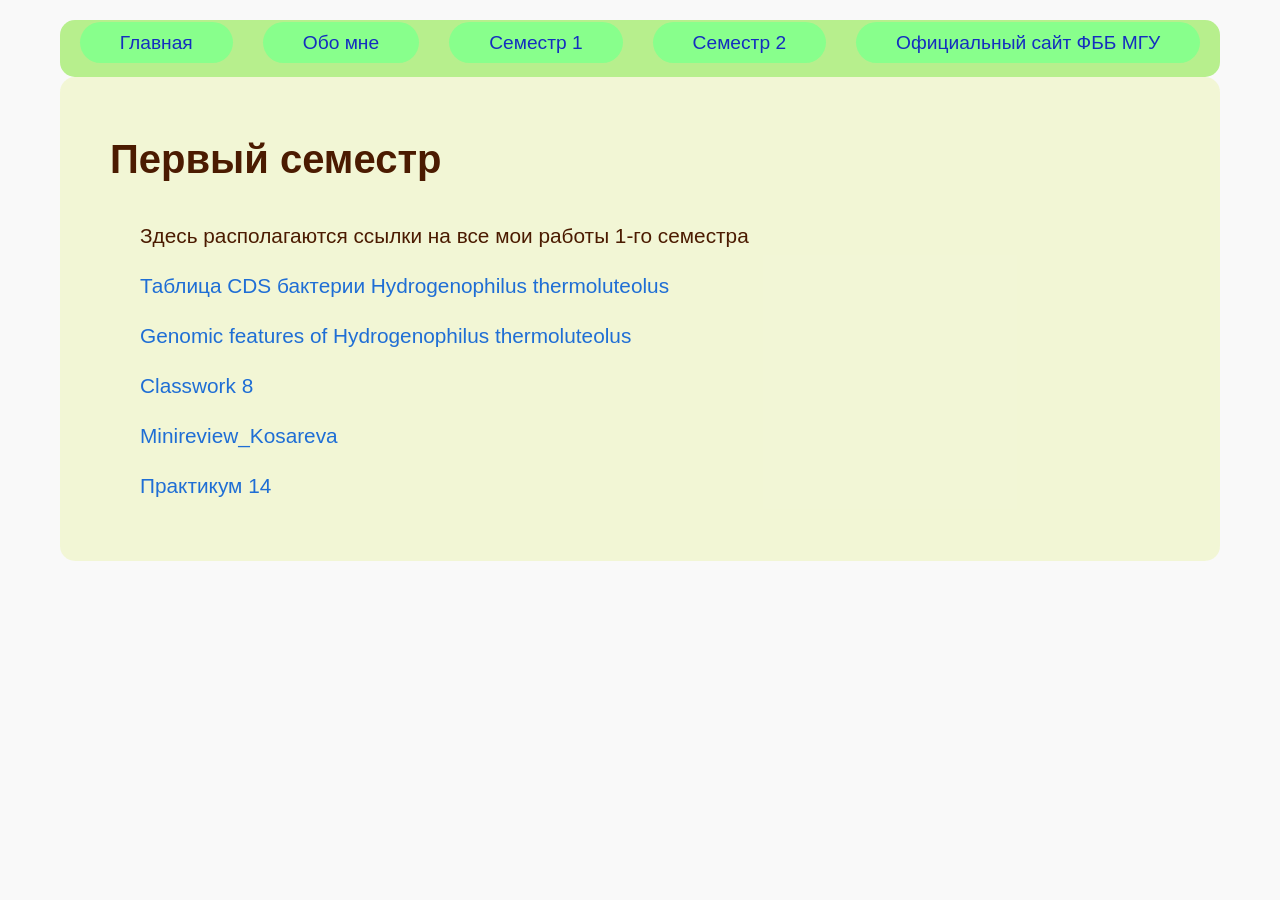
==== ~dkomari52/term1/index.html @ 2e7cc504 "third commit" ====
<!DOCTYPE html>
<html>
<head>
  <meta charset="utf-8">
  <title>Sem1</title>
  <link rel="stylesheet" href="../css/styles.css">
</head>
<body>
<div class="menu">
    <header>

        <nav>
            <ul>
                <li><a href="https://kodomo.fbb.msu.ru/~dkomari52">Главная</a></li>
                <li><a href="https://kodomo.fbb.msu.ru/~dkomari52/about_me.html">Обо мне</a></li>
                <li><a href="https://kodomo.fbb.msu.ru/~dkomari52/term1/">Семестр 1</a></li>
                <li><a href="https://kodomo.fbb.msu.ru/~dkomari52/term2/">Семестр 2</a></li>
                <li><a href=http://www.fbb.msu.ru/> Официальный сайт ФББ МГУ </a></li>

            </ul>
        </nav>

    </header>
    </div>
<div class="text">
<h1><b>Первый семестр</b></h1>
<div class="work">
<p>Здесь располагаются ссылки на все мои работы 1-го семестра</p>

<p><a href="https://docs.google.com/spreadsheets/d/1GvlXEdrO0YSZxVHduigv53gNDRKsOyAArT6KcLW5Etc/edit?usp=sharing">Таблица CDS бактерии Hydrogenophilus thermoluteolus</a></p>
<p><a href="https://docs.google.com/spreadsheets/d/1KsQWZ5Afty02T-ng4rxMJ9ooS9YFNL0duiIOMuaGJf8/edit?usp=sharing">Genomic features of Hydrogenophilus thermoluteolus</a></p>
<p><a href="https://docs.google.com/spreadsheets/d/1_OvE8-TfNw9mm1X97RFUg5atvhJLXOGZJJMEmFRYpRA/edit?usp=sharing">Classwork 8</a></p>
<p><a href="https://kodomo.fbb.msu.ru/~dkomari52/term1/minireview.html">Minireview_Kosareva</a></p>
<p><a href="https://drive.google.com/drive/folders/1Dk3Kz-82q1ZrB2i9i0Lfi9S1LTanlbc8?usp=sharing">Практикум 14</a></p>

</div>
</div>
</body>
</html>
---- ~dkomari52/css/styles.css ----
/* Базовые стили для всей страницы */
* {
   box-sizing: border-box;
   margin: 0;
   padding: 0;
}

body {
   font-family: 'Segoe UI', Tahoma, Geneva, Verdana, sans-serif;
   line-height: 1.6;
   color: #4b1b01;
   max-width: 1200px;
   margin: 0 auto;
   padding: 20px;
   background-color: #f9f9f9;
}
p {
   text-indent: 30px
}
body {
        background-image: url('../закат.jpg');
        background-size: cover;
        background-position: center;
        background-repeat: no-repeat;
        background-attachment: fixed;
        position: relative;
}

/* Стили для заголовков */
h1,
h2 {
   margin-bottom: 20px;
   color: #4b1b01;
}

h1 {
   font-size: 2.5rem;
}

h2 {
   font-size: 1.8rem;
   border-bottom: 2px solid;
   padding-top: 20px;
}
h3 {
    font-size: 1.5rem;
   padding-top: 25px;
   padding-bottom: 5px;
}

/* Стили для блока "Обо мне" */
.menu {
   background-color: rgb(183, 239, 141);
   border-radius: 15px;
   font-size: 1.2rem;

}
nav ul {
    list-style: none;
    display: flex;
    justify-content: center;
    gap: 30px;
    flex-wrap: wrap;
}

nav a {
    color: rgb(20, 46, 191);
    text-decoration: none;
    padding: 10px 40px;
    background-color: rgb(136, 255, 140);
    border-radius: 25px;
    transition: background-color 0.3s;
}
.text {
   background-color: rgba(237, 244, 185, 0.554);
   border-radius: 15px;
   font-size: 1.3rem;
   padding: 50px;
}

img {
    max-width: 100%;
    height: auto;
    border-radius: 12px;
    margin: 15px 0;
}

/* Стили для 1 семестра*/

.work {
   line-height: 50px;
}

/* Стили для миниобзора */

.sist {
   padding: 50px 100px;
}

ol {
   padding: 15px 100px
}

table {
   border-collapse: collapse;
   width: 100%;
   text-align: center
}

th, td {
   border: 1.5px solid #552702;
   padding: 8px;
}

tr:hover {
   background-color: rgba(255, 185, 127, 0.884);
}

.table {
   padding: 35px
}

.fig {
   text-align: center;
}

.link {
   background-color: rgba(239, 242, 148, 0.575);
   border-radius: 15px;



}
/* Стили для списка навыков */
ul {
   list-style-type: none;
}

li {
   padding: 8px 0;
   margin-bottom: 10px
}



/* Стили для ссылок */
a {
   color: #1f6ed5;
   text-decoration: none;
   transition: color 0.3s;
}

a:hover {
   color: #de1717;
   text-decoration: underline;
}
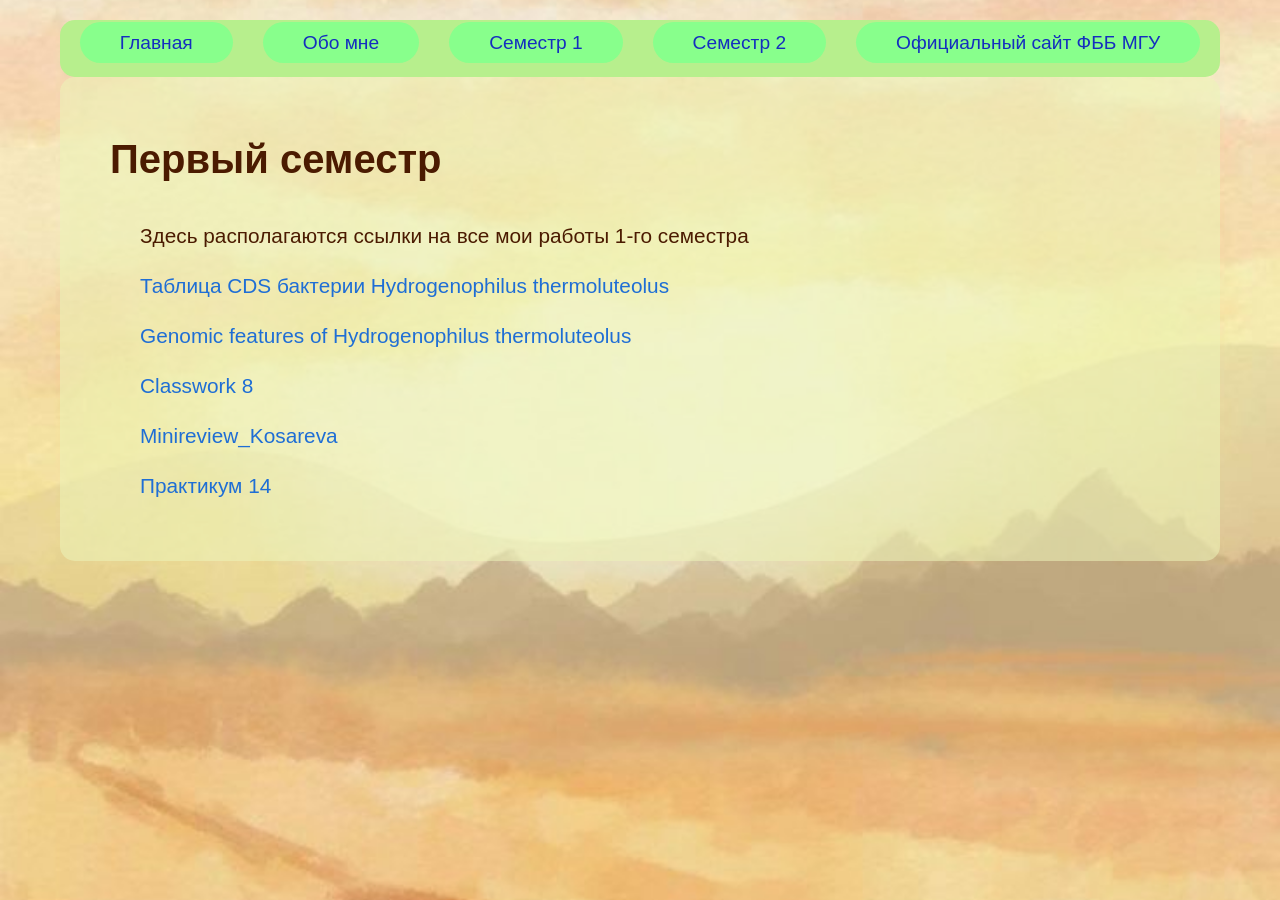
==== commit 954875af: "change links" ====
--- a/~dkomari52/term1/index.html
+++ b/~dkomari52/term1/index.html
@@ -1,39 +1,50 @@
 <!DOCTYPE html>
 <html>
+
 <head>
-  <meta charset="utf-8">
-  <title>Sem1</title>
-  <link rel="stylesheet" href="../css/styles.css">
+    <meta charset="utf-8">
+    <title>Sem1</title>
+    <link rel="stylesheet" href="/~dkomari52/css/styles.css">
+    <link rel="shortcut icon" href="/~dkomari52/images/cat3.png" type="image/png">
 </head>
+
 <body>
-<div class="menu">
-    <header>
+    <div class="menu">
+        <header>
 
-        <nav>
-            <ul>
-                <li><a href="https://kodomo.fbb.msu.ru/~dkomari52">Главная</a></li>
-                <li><a href="https://kodomo.fbb.msu.ru/~dkomari52/about_me.html">Обо мне</a></li>
-                <li><a href="https://kodomo.fbb.msu.ru/~dkomari52/term1/">Семестр 1</a></li>
-                <li><a href="https://kodomo.fbb.msu.ru/~dkomari52/term2/">Семестр 2</a></li>
-                <li><a href=http://www.fbb.msu.ru/> Официальный сайт ФББ МГУ </a></li>
+            <nav>
+                <ul>
+                    <li><a href="/~dkomari52/index.html">Главная</a></li>
+                    <li><a href="/~dkomari52/about_me.html">Обо мне</a></li>
+                    <li><a href="/~dkomari52/term1/">Семестр 1</a></li>
+                    <li><a href="/~dkomari52/term2/">Семестр 2</a></li>
+                    <li><a href=http://www.fbb.msu.ru /> Официальный сайт ФББ МГУ </a></li>
 
-            </ul>
-        </nav>
+                </ul>
+            </nav>
 
-    </header>
+        </header>
     </div>
-<div class="text">
-<h1><b>Первый семестр</b></h1>
-<div class="work">
-<p>Здесь располагаются ссылки на все мои работы 1-го семестра</p>
+    <div class="text">
+        <h1><b>Первый семестр</b></h1>
+        <div class="work">
+            <p>Здесь располагаются ссылки на все мои работы 1-го семестра</p>
 
-<p><a href="https://docs.google.com/spreadsheets/d/1GvlXEdrO0YSZxVHduigv53gNDRKsOyAArT6KcLW5Etc/edit?usp=sharing">Таблица CDS бактерии Hydrogenophilus thermoluteolus</a></p>
-<p><a href="https://docs.google.com/spreadsheets/d/1KsQWZ5Afty02T-ng4rxMJ9ooS9YFNL0duiIOMuaGJf8/edit?usp=sharing">Genomic features of Hydrogenophilus thermoluteolus</a></p>
-<p><a href="https://docs.google.com/spreadsheets/d/1_OvE8-TfNw9mm1X97RFUg5atvhJLXOGZJJMEmFRYpRA/edit?usp=sharing">Classwork 8</a></p>
-<p><a href="https://kodomo.fbb.msu.ru/~dkomari52/term1/minireview.html">Minireview_Kosareva</a></p>
-<p><a href="https://drive.google.com/drive/folders/1Dk3Kz-82q1ZrB2i9i0Lfi9S1LTanlbc8?usp=sharing">Практикум 14</a></p>
+            <p><a
+                    href="https://docs.google.com/spreadsheets/d/1GvlXEdrO0YSZxVHduigv53gNDRKsOyAArT6KcLW5Etc/edit?usp=sharing">Таблица
+                    CDS бактерии Hydrogenophilus thermoluteolus</a></p>
+            <p><a
+                    href="https://docs.google.com/spreadsheets/d/1KsQWZ5Afty02T-ng4rxMJ9ooS9YFNL0duiIOMuaGJf8/edit?usp=sharing">Genomic
+                    features of Hydrogenophilus thermoluteolus</a></p>
+            <p><a
+                    href="https://docs.google.com/spreadsheets/d/1_OvE8-TfNw9mm1X97RFUg5atvhJLXOGZJJMEmFRYpRA/edit?usp=sharing">Classwork
+                    8</a></p>
+            <p><a href="https://kodomo.fbb.msu.ru/~dkomari52/term1/minireview.html">Minireview_Kosareva</a></p>
+            <p><a href="https://drive.google.com/drive/folders/1Dk3Kz-82q1ZrB2i9i0Lfi9S1LTanlbc8?usp=sharing">Практикум
+                    14</a></p>
 
-</div>
-</div>
+        </div>
+    </div>
 </body>
+
 </html>
--- a/~dkomari52/css/styles.css
+++ b/~dkomari52/css/styles.css
@@ -14,16 +14,18 @@
    padding: 20px;
    background-color: #f9f9f9;
 }
+
 p {
    text-indent: 30px
 }
+
 body {
-        background-image: url('../закат.jpg');
-        background-size: cover;
-        background-position: center;
-        background-repeat: no-repeat;
-        background-attachment: fixed;
-        position: relative;
+   background-image: url('/~dkomari52/images/закат.jpg');
+   background-size: cover;
+   background-position: center;
+   background-repeat: no-repeat;
+   background-attachment: fixed;
+   position: relative;
 }
 
 /* Стили для заголовков */
@@ -42,8 +44,9 @@
    border-bottom: 2px solid;
    padding-top: 20px;
 }
+
 h3 {
-    font-size: 1.5rem;
+   font-size: 1.5rem;
    padding-top: 25px;
    padding-bottom: 5px;
 }
@@ -55,22 +58,24 @@
    font-size: 1.2rem;
 
 }
+
 nav ul {
-    list-style: none;
-    display: flex;
-    justify-content: center;
-    gap: 30px;
-    flex-wrap: wrap;
+   list-style: none;
+   display: flex;
+   justify-content: center;
+   gap: 30px;
+   flex-wrap: wrap;
 }
 
 nav a {
-    color: rgb(20, 46, 191);
-    text-decoration: none;
-    padding: 10px 40px;
-    background-color: rgb(136, 255, 140);
-    border-radius: 25px;
-    transition: background-color 0.3s;
+   color: rgb(20, 46, 191);
+   text-decoration: none;
+   padding: 10px 40px;
+   background-color: rgb(136, 255, 140);
+   border-radius: 25px;
+   transition: background-color 0.3s;
 }
+
 .text {
    background-color: rgba(237, 244, 185, 0.554);
    border-radius: 15px;
@@ -79,10 +84,10 @@
 }
 
 img {
-    max-width: 100%;
-    height: auto;
-    border-radius: 12px;
-    margin: 15px 0;
+   max-width: 100%;
+   height: auto;
+   border-radius: 12px;
+   margin: 15px 0;
 }
 
 /* Стили для 1 семестра*/
@@ -107,7 +112,8 @@
    text-align: center
 }
 
-th, td {
+th,
+td {
    border: 1.5px solid #552702;
    padding: 8px;
 }
@@ -131,6 +137,7 @@
 
 
 }
+
 /* Стили для списка навыков */
 ul {
    list-style-type: none;
